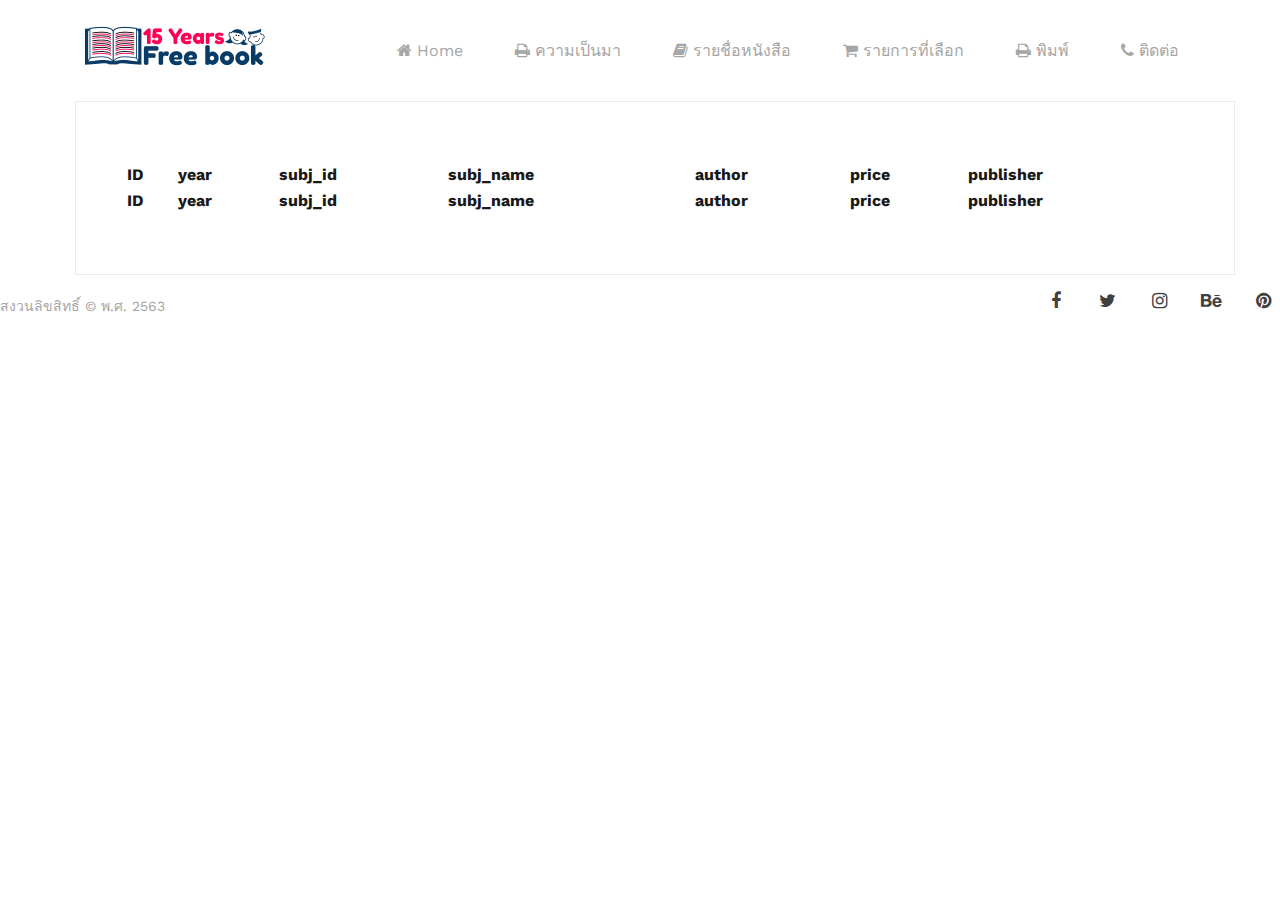
==== booklist.html @ 7bd8bbee "seconds commit" ====
<!DOCTYPE html>
<html lang="en">

<head>
    <meta charset="UTF-8">
    <meta name="viewport" content="width=device-width, initial-scale=1.0">
    <meta http-equiv="X-UA-Compatible" content="ie=edge">
    <META HTTP-EQUIV="Pragma" CONTENT="no-cache">
    <title>15 years free book</title>

    <!-- Required meta tags -->
    <meta charset="utf-8">
    <meta name="viewport" content="width=device-width, initial-scale=1, shrink-to-fit=no">
    <!-- Bootstrap CSS -->
    <link rel="stylesheet" href="css/bootstrap.min.css">
    <!-- FontAwesome CSS -->
    <link rel="stylesheet" href="css/font-awesome.min.css">
    <!-- Swiper CSS -->
    <link rel="stylesheet" href="css/swiper.min.css">
    <!-- Styles -->
    <link rel="stylesheet" href="style.css">
    <link rel="stylesheet" href="http://cdn.datatables.net/1.10.20/css/jquery.dataTables.min.css">

</head>

<body>
    <div class="container-fluid">
        <header class="site-header">
            <div class="row align-items-center">
                <div class="col-4 col-sm-4 col-lg-2 order-lg-1">
                    <div class="site-branding">
                        <h1 class="site-title">
                            <a href="index.html" rel="home"><img src="images/logo.png" alt="Logo"></a>
                        </h1>
                    </div>
                    <!-- .site-branding -->
                </div>
                <!-- .col-8 -->

                <div class="col-8 col-sm-8 col-lg-10 order-3 order-md-3 order-lg-2" id="divmenu">
                    
                    <!-- .site-navigation -->
                </div>
                <!-- .col-2 -->
            </div>
            <!-- .row -->
        </header>
        <!-- .site-header -->

        <div id="hero-sel">
            <div class="hero-section">


<div class="row">
    <div class="content-area single-post col-12">
        <table id="example" class="display" style="width:100%">
            <thead>
                <tr>
                    <th>ID</th>
                    <th>year</th>
                    <th>subj_id</th>
                    <th>subj_name</th>
                    <th>author</th>
                    <th>price</th>
                    <th>publisher</th>
                </tr>
            </thead>
            <tfoot>
                <tr>
                    <th>ID</th>
                    <th>year</th>
                    <th>subj_id</th>
                    <th>subj_name</th>
                    <th>author</th>
                    <th>price</th>
                    <th>publisher</th>
                </tr>
            </tfoot>
        </table>
        <!-- .single-post -->
    </div>
    <!-- .content-area -->
</div>
<!-- .row -->
<script>
    setTimeout(function() {
        $('#example').DataTable({
            ajax: {
                url: 'datajson.json',
                dataSrc: ''
            },
            columns: [{
                data: 'ID'
            }, {
                data: 'year'
            }, {
                data: 'subj_id'
            }, {
                data: 'subj_name'
            }, {
                data: 'author'
            }, {
                data: 'price'
            }, {
                data: 'publisher'
            }],
            
        });
        var table = $('#example').DataTable();
        var selbook=[]; 
        $('#example tbody').on('click', 'tr', function() {
            $(this).toggleClass('selected');
            //console.log(table.row(this).data().ID);
            let dt=table.row(this).data();
            let book={'ID':dt.ID,'year':dt.year,'sec':dt.sec,'no':dt.no,'subj_id':dt.subj_id,'subj_name':dt.subj_name,'author':dt.author,'price':dt.price,'publisher':dt.publisher};
            //let book=[dt.ID,dt.year,dt.sec,dt.no,dt.subj_id,dt.subj_name,dt.author,dt.price,dt.publisher];
            
            const bookExists=selbook.some(selbook=>selbook.id=book.id)
            if(bookExists) {
                selbook = selbook.filter(selbook => selbook.id != book.id);
            } else {
                selbook.push(book);
            }
            adddb(table.row(this).data().ID+"::"+table.row(this).data().year+"::"+table.row(this).data().sec+"::"+table.row(this).data().no+"::"+table.row(this).data().subj_id+"::"+table.row(this).data().subj_name+"::"+table.row(this).data().author+"::"+table.row(this).data().price+"::"+table.row(this).data().publisher);
            console.log(selbook);
            setSelBook(selbook);
        });

        $('#button').click(function() {
            alert(table.rows('.selected').data().length + ' row(s) selected');
            //removedb(table.row(this).data().ID);
            //let book={'id':dt.ID,'year':dt.year,'sec':dt.sec,'no':dt.no,'subj_id':dt.subj_id,'subj_name':dt.subj_name,'author':dt.author,'price':dt.price,'publisher':dt.publisher};
            //selbook.pop(book);
        });
    },2000);
</script>
</div>
<!-- .row -->
</div>
</div>
<!-- .hero-section -->

<footer class="site-footer" id="divfoot">

<!-- .row -->
</footer>
<!-- .site-footer -->
</div>
<!-- .container-fluid -->

<script type='text/javascript' src='js/jquery-3.3.1.js'></script>
<script type='text/javascript' src='js/swiper.min.js'></script>
<script type='text/javascript' src='js/jquery.magnific-popup.min.js'></script>
<script type='text/javascript' src='js/masonry.pkgd.min.js'></script>
<script type='text/javascript' src='js/custom.js'></script>

<script type='text/javascript' src='js/jquery.dataTables.min.js'></script>
<script type='text/javascript' src='js/dataTables.bootstrap4.min.js'></script>
<script type='text/javascript' src='main.js'></script>

</body>

</html>
---- style.css ----
@import url('https://fonts.googleapis.com/css?family=Work+Sans:300,400,500,700');

/*--------------------------------------------------------------
# Magnific-popup
--------------------------------------------------------------*/


/* Magnific Popup CSS */

.mfp-bg {
    top: 0;
    left: 0;
    width: 100%;
    height: 100%;
    z-index: 1042;
    overflow: hidden;
    position: fixed;
    background: #000;
    opacity: 0.8;
}

.mfp-wrap {
    top: 0;
    left: 0;
    width: 100%;
    height: 100%;
    z-index: 1043;
    position: fixed;
    outline: none !important;
    -webkit-backface-visibility: hidden;
}

.mfp-container {
    text-align: center;
    position: absolute;
    width: 100%;
    height: 100%;
    left: 0;
    top: 0;
    padding: 0 8px;
    box-sizing: border-box;
}

.mfp-container:before {
    content: '';
    display: inline-block;
    height: 100%;
    vertical-align: middle;
}

.mfp-align-top .mfp-container:before {
    display: none;
}

.mfp-content {
    position: relative;
    display: inline-block;
    vertical-align: middle;
    margin: 0 auto;
    text-align: left;
    z-index: 1045;
}

.mfp-inline-holder .mfp-content,
.mfp-ajax-holder .mfp-content {
    width: 100%;
    cursor: auto;
}

.mfp-ajax-cur {
    cursor: progress;
}

.mfp-zoom-out-cur,
.mfp-zoom-out-cur .mfp-image-holder .mfp-close {
    cursor: -moz-zoom-out;
    cursor: -webkit-zoom-out;
    cursor: zoom-out;
}

.mfp-zoom {
    cursor: pointer;
    cursor: -webkit-zoom-in;
    cursor: -moz-zoom-in;
    cursor: zoom-in;
}

.mfp-auto-cursor .mfp-content {
    cursor: auto;
}

.mfp-close,
.mfp-arrow,
.mfp-preloader,
.mfp-counter {
    -webkit-user-select: none;
    -moz-user-select: none;
    user-select: none;
}

.mfp-loading.mfp-figure {
    display: none;
}

.mfp-hide {
    display: none !important;
}

.mfp-preloader {
    color: #CCC;
    position: absolute;
    top: 50%;
    width: auto;
    text-align: center;
    margin-top: -0.8em;
    left: 8px;
    right: 8px;
    z-index: 1044;
}

.mfp-preloader a {
    color: #CCC;
}

.mfp-preloader a:hover {
    color: #FFF;
}

.mfp-s-ready .mfp-preloader {
    display: none;
}

.mfp-s-error .mfp-content {
    display: none;
}

button.mfp-close,
button.mfp-arrow {
    overflow: visible;
    cursor: pointer;
    /*background: transparent;*/
    background: url("images/cross.png") no-repeat center;
    border: 0;
    -webkit-appearance: none;
    display: block;
    outline: none;
    padding: 0;
    z-index: 1046;
    box-shadow: none;
    touch-action: manipulation;
    font-size: 0;
}

button::-moz-focus-inner {
    padding: 0;
    border: 0;
}

.mfp-close {
    width: 32px;
    height: 32px;
    line-height: 44px;
    position: absolute;
    top: auto;
    left: 50%;
    bottom: 24px;
    margin-left: -16px;
    text-decoration: none;
    text-align: center;
    opacity: 0.65;
    padding: 0 0 18px 10px;
    color: #FFF;
    font-style: normal;
    font-size: 28px;
    font-family: Arial, Baskerville, monospace;
}

.mfp-close:hover,
.mfp-close:focus {
    opacity: 1;
}

.mfp-close:active {
    /*top: 1px;*/
}

.mfp-close-btn-in .mfp-close {
    color: #333;
}

.mfp-image-holder .mfp-close,
.mfp-iframe-holder .mfp-close {
    color: #FFF;
    right: -6px;
    text-align: right;
    padding-right: 6px;
    width: 100%;
}

.mfp-counter {
    position: absolute;
    top: 0;
    right: 0;
    color: #CCC;
    font-size: 12px;
    line-height: 18px;
    white-space: nowrap;
}

.mfp-arrow {
    position: absolute;
    opacity: 0.65;
    margin: 0;
    top: 50%;
    margin-top: -55px;
    padding: 0;
    width: 90px;
    height: 110px;
    -webkit-tap-highlight-color: transparent;
}

.mfp-arrow:active {
    margin-top: -54px;
}

.mfp-arrow:hover,
.mfp-arrow:focus {
    opacity: 1;
}

.mfp-arrow-left {
    left: 0;
    background: url("images/arrow-l.png") no-repeat center !important;
}

.mfp-arrow-right {
    right: 0;
    background: url("images/arrow-r.png") no-repeat center !important;
}

.mfp-iframe-holder {
    padding-top: 40px;
    padding-bottom: 40px;
}

.mfp-iframe-holder .mfp-content {
    line-height: 0;
    width: 100%;
    max-width: 900px;
}

.mfp-iframe-holder .mfp-close {
    top: -40px;
}

.mfp-iframe-scaler {
    width: 100%;
    height: 0;
    overflow: hidden;
    padding-top: 56.25%;
}

.mfp-iframe-scaler iframe {
    position: absolute;
    display: block;
    top: 0;
    left: 0;
    width: 100%;
    height: 100%;
    box-shadow: 0 0 8px rgba(0, 0, 0, 0.6);
    background: #000;
}


/* Main image in popup */

img.mfp-img {
    width: auto;
    max-width: 100%;
    height: auto;
    display: block;
    line-height: 0;
    box-sizing: border-box;
    padding: 80px 0 80px;
    margin: 0 auto;
}


/* The shadow behind the image */

.mfp-figure {
    line-height: 0;
}

.mfp-figure:after {
    content: '';
    position: absolute;
    left: 0;
    top: 80px;
    bottom: 80px;
    display: block;
    right: 0;
    width: auto;
    height: auto;
    z-index: -1;
    box-shadow: 0 0 8px rgba(0, 0, 0, 0.6);
    background: #444;
}

.mfp-figure small {
    color: #BDBDBD;
    display: block;
    font-size: 12px;
    line-height: 14px;
}

.mfp-figure figure {
    margin: 0;
}

.mfp-bottom-bar {
    margin-top: -36px;
    position: absolute;
    top: 100%;
    left: 0;
    width: 100%;
    cursor: auto;
}

.mfp-title {
    text-align: left;
    line-height: 18px;
    color: #F3F3F3;
    word-wrap: break-word;
    padding-right: 36px;
}

.mfp-image-holder .mfp-content {
    max-width: 100%;
}

.mfp-gallery .mfp-image-holder .mfp-figure {
    cursor: pointer;
}

@media all and (max-width: 900px) {
    .mfp-arrow {
        -webkit-transform: scale(0.75);
        transform: scale(0.75);
    }
    .mfp-arrow-left {
        -webkit-transform-origin: 0;
        transform-origin: 0;
    }
    .mfp-arrow-right {
        -webkit-transform-origin: 100%;
        transform-origin: 100%;
    }
    .mfp-container {
        padding-left: 6px;
        padding-right: 6px;
    }
}

.image-source-link {
    color: #98C3D1;
}

.mfp-with-zoom .mfp-container,
.mfp-with-zoom.mfp-bg {
    opacity: 0;
    -webkit-backface-visibility: hidden;
    /* ideally, transition speed should match zoom duration */
    -webkit-transition: all 0.3s ease-out;
    -moz-transition: all 0.3s ease-out;
    -o-transition: all 0.3s ease-out;
    transition: all 0.3s ease-out;
}

.mfp-with-zoom.mfp-ready .mfp-container {
    opacity: 1;
}

.mfp-with-zoom.mfp-ready.mfp-bg {
    opacity: 0.8;
}

.mfp-with-zoom.mfp-removing .mfp-container,
.mfp-with-zoom.mfp-removing.mfp-bg {
    opacity: 0;
}

body {
    color: #191919;
    font-family: 'Work Sans', sans-serif;
}

img {
    vertical-align: baseline;
}


/*--------------------------------------------------------------
# Links
--------------------------------------------------------------*/

a {
    color: royalblue;
}

a:visited {
    color: purple;
}

a:hover,
a:focus,
a:active {
    color: midnightblue;
}

a:focus {
    outline: thin dotted;
}

a:hover,
a:active {
    outline: 0;
    list-style: none;
}


/*--------------------------------------------------------------
# Helper Utilities
--------------------------------------------------------------*/

.flex {
    display: flex;
    flex-wrap: wrap;
}

.stop-scrolling {
    overflow: hidden;
}

@media screen and (min-width: 992px) {
    .container-fluid {
        width: calc(100% - 120px);
    }
}


/*--------------------------------------------------------------
# Header
--------------------------------------------------------------*/

.site-header {
    padding: 6px 0;
}

@media screen and (min-width: 992px) {
    .site-header {
        padding: 16px 0;
    }
}


/*
# Site Branding
--------------------------------*/

.site-title {
    margin: 0;
}


/*
  Hamburger Menu
----------------------------------------*/

.hamburger-menu {
    position: relative;
    width: 100%;
    max-width: 24px;
    height: 22px;
    margin-left: 30px;
    transition: .5s ease-in-out;
    cursor: pointer;
}

.hamburger-menu span {
    display: block;
    position: absolute;
    height: 2px;
    width: 100%;
    background: #181818;
    border-radius: 10px;
    opacity: 1;
    left: 0;
    transition: .25s ease-in-out;
}

.hamburger-menu span:nth-child(1) {
    top: 2px;
}

.hamburger-menu span:nth-child(2),
.hamburger-menu span:nth-child(3) {
    top: 10px;
}

.hamburger-menu span:nth-child(4) {
    top: 18px;
}

.hamburger-menu.open span:nth-child(1) {
    top: 18px;
    width: 0;
    left: 50%;
}

.hamburger-menu.open span:nth-child(2) {
    transform: rotate(45deg);
}

.hamburger-menu.open span:nth-child(3) {
    transform: rotate(-45deg);
}

.hamburger-menu.open span:nth-child(4) {
    top: 18px;
    width: 0;
    left: 50%;
}


/*
# Main Menu
--------------------------------*/

.site-navigation ul {
    position: fixed;
    top: 60px;
    left: -220px;
    z-index: 99;
    width: 220px;
    height: calc(100vh - 61px);
    overflow-x: scroll;
    padding: 15px 0;
    margin: 0;
    border-right: 1px solid #ebebeb;
    background: #fff;
    transition: all 0.35s;
}

.site-navigation ul.show {
    left: 0;
}

.site-navigation ul li {
    display: block;
    padding: 8px 20px;
}

.site-navigation ul li a {
    display: block;
    color: #a6a6a6;
    transition: all 0.35s;
    text-decoration: none;
}

.site-navigation ul li a:hover,
.site-navigation ul li.current-menu-item a {
    color: #30df7a;
}

@media screen and (min-width: 992px) {
    .site-navigation ul {
        display: flex;
        flex-wrap: wrap;
        justify-content: flex-end;
        align-items: center;
        position: relative;
        top: auto;
        left: auto;
        width: auto;
        height: auto;
        padding: 0;
        margin: 0;
        border-right: 0;
        overflow: auto;
    }
}

@media screen and (min-width: 1200px) {
    .site-navigation ul li {
        display: block;
        padding: 8px 26px;
    }
}


/*
# Header Email
--------------------------------*/

.header-email {
    margin-left: 30px;
    text-transform: uppercase;
}

.header-email a {
    color: #30df7a;
    font-size: 13px;
}

@media (min-width: 576px) {
    .header-email a {
        font-size: 1rem;
    }
}

@media (min-width: 768px) {
    .header-email {
        text-align: right;
    }
}

@media (min-width: 1200px) {
    .header-email {
        margin-left: 75px;
    }
}


/*--------------------------------------------------------------
# Hero Section
--------------------------------------------------------------*/

.hero-content {
    height: 100%;
    padding: 150px 0;
    text-align: center;
    background-size: cover !important;
    background-position: center center !important;
}

.hero-content h1 {
    font-size: 7vw;
    font-weight: 400;
    color: #fff;
}

.hero-content a {
    margin-top: 6px;
    font-weight: 600;
    color: #fff;
    letter-spacing: 2px;
    text-decoration: underline;
}

.swiper-container-horizontal>.swiper-pagination-bullets,
.swiper-pagination-custom,
.swiper-pagination-fraction {
    bottom: 24px;
    color: #fff;
}

.swiper-button-next,
.swiper-button-prev {
    width: 40px;
    height: 40px;
    margin-top: -20px;
    border-radius: 50%;
    background: rgba(25, 25, 25, .3);
    transition: all .35s;
}

.swiper-button-next {
    right: 12px;
}

.swiper-button-prev {
    left: 12px;
}

.swiper-button-next:hover,
.swiper-button-prev:hover {
    background: rgba(25, 25, 25, .75);
}

.swiper-button-next span,
.swiper-button-prev span {
    display: block;
    width: 12px;
    padding-top: 6px;
}

.swiper-button-next path,
.swiper-button-prev path {
    fill: #fff;
}

@media screen and (min-width: 576px) {
    .hero-content h1 {
        font-size: 7vw;
    }
    .swiper-button-next,
    .swiper-button-prev {
        width: 72px;
        height: 72px;
        margin-top: -36px;
    }
    .swiper-button-next span,
    .swiper-button-prev span {
        width: 20px;
    }
    .swiper-button-next {
        right: 32px;
    }
    .swiper-button-prev {
        left: 32px;
    }
}

@media screen and (min-width: 768px) {
    .hero-content h1 {
        font-size: 7vw;
    }
}

@media screen and (min-width: 992px) {
    .hero-content {
        height: calc(100vh - 160px);
        padding: 0;
    }
}


/*--------------------------------------------------------------
# Content Area
--------------------------------------------------------------*/

.content-area {
    width: 100%;
    height: auto;
}


/*--------------------------------------------------------------
# Portfolio
--------------------------------------------------------------*/

.portfolio-wrap {
    display: flex;
    flex-wrap: wrap;
    align-items: center;
}

.portfolio-item {
    width: 100%;
    height: auto;
    margin: 0 0 15px;
}

.portfolio-item img {
    display: block;
    width: 100%;
    height: auto;
}

@media screen and (min-width: 576px) {
    .portfolio-item {
        width: auto;
        height: 234px;
        margin: 5px;
    }
    .portfolio-item img {
        width: auto;
        max-width: 200%;
        min-height: 100%;
    }
}

@media screen and (min-width: 992px) {
    .content-area {
        width: 100%;
        max-height: calc(100vh - 160px);
        overflow-y: auto;
    }
}


/*--------------------------------------------------------------
# Blog
--------------------------------------------------------------*/

.blog-item {
    margin-bottom: 15px;
}

.blog-item figure {
    width: 100%;
    margin: 0;
}

.blog-item figure img {
    width: 100%;
    max-width: 100%;
    display: block;
}

.blog-content {
    position: relative;
}

.blog-content .entry-content {
    position: absolute;
    bottom: 0;
    left: 0;
    width: 100%;
    padding: 30px 20px;
    background: rgba(25, 25, 25, .70);
    visibility: hidden;
}

.blog-content:hover .entry-content {
    visibility: visible;
}

.blog-content h3 {
    margin: 0;
    font-size: 1.5rem;
    line-height: 1.4;
    font-weight: 400;
}

.blog-content h3 a {
    color: #fff;
}

.blog-content .entry-content ul {
    padding: 0;
    margin: 0;
    list-style: none;
}

.blog-content .entry-content ul li a {
    text-transform: uppercase;
    font-size: 0.6875rem;
    color: #34d986;
}

@media screen and (min-width: 992px) {
    .blog-item {
        margin-bottom: 30px;
    }
}

@media screen and (min-width: 1500px) {
    .blog-content h3 {
        font-size: 2.25rem;
    }
}


/*--------------------------------------------------------------
# Site Content
--------------------------------------------------------------*/


/*--------------------------------------------------------------
# Single Post
--------------------------------------------------------------*/

.single-post {
    margin: 15px 0 0;
}


/*
# Featured Image
--------------------------------*/

.single-post .featured-img {
    margin: 0;
    box-shadow: 0 17px 29px rgba(0, 0, 0, .15);
}

.single-post .featured-img img {
    display: block;
    width: 100%;
}


/*
# Content Area
--------------------------------*/

.single-post .entry-header .post-meta {
    margin-top: 30px;
    text-transform: uppercase;
    font-size: 0.6875rem;
}

.single-post .entry-header .post-meta a {
    display: inline-block;
    margin-right: 6px;
    color: #30df7a;
}

.single-post h1 {
    margin-top: 10px;
    font-size: 2.25rem;
    line-height: 1.1;
    font-weight: 400;
}

.single-post .entry-header .byline {
    display: block;
    margin-top: 14px;
    margin-bottom: 24px;
    font-size: 0.875rem;
    color: #bfbfbf;
}

.single-post .entry-header .byline .author a {
    color: #191919;
}

.single-post .entry-content p {
    margin-bottom: 12px;
    color: #595959;
}


/*
# Entry Footer
--------------------------------*/

.single-post .entry-footer {
    margin-top: 20px;
}

.single-post .entry-footer .entry-metas,
.single-post .entry-footer .post-share ul {
    padding: 0;
    margin: 0;
    list-style: none;
}

.single-post .entry-footer .entry-metas li {
    margin-right: 28px;
}

.single-post .entry-footer .entry-metas label,
.single-post .entry-footer .post-share label {
    text-transform: uppercase;
    color: #191919;
}

.single-post .entry-footer .entry-metas a {
    color: #bfbfbf;
}

.single-post .entry-footer .post-share {
    margin: 48px 0 24px;
}

.single-post .entry-footer .post-share label {
    margin-right: 30px;
}

.single-post .post-share ul li {
    width: 48px;
    height: 48px;
    margin-right: 10px;
    margin-bottom: 10px;
    border-radius: 50%;
    font-size: 18px;
    line-height: 1;
    color: #fff;
}

.single-post .post-share ul li a {
    display: flex;
    justify-content: center;
    align-items: center;
    width: 100%;
    height: 100%;
    color: #fff;
    text-decoration: none;
}

.single-post .post-share ul li.fb {
    background: #4b6cd0;
}

.single-post .post-share ul li.gp {
    background: #f03b3b;
}

.single-post .post-share ul li.in {
    background: #bb8950;
}

.single-post .post-share ul li.tw {
    background: #49a7f3;
}

@media screen and (min-width: 768px) {
    .single-post {
        padding: 60px 50px;
        margin: 0 15px;
        border: 1px solid #ebebeb;
    }
}

@media screen and (min-width: 1200px) {
    .single-post .featured-img {
        margin: 0 40px 0 0;
    }
    .single-post .entry-header .post-meta {
        margin-top: 0;
    }
}


/*--------------------------------------------------------------
# Footer
--------------------------------------------------------------*/

.site-footer {
    padding: 5px 0;
}


/*
# Footer Copyright
--------------------------------*/

.footer-copyright figure {
    margin: 0;
}

.footer-copyright p {
    margin: 10px 0;
    color: #a6a6a6;
    font-size: 0.875rem;
    text-align: center;
}

@media screen and (min-width: 992px) {
    .footer-copyright p {
        margin: 0;
        text-align: left;
    }
}


/*
# Footer Navigation
--------------------------------*/

.footer-navigation ul {
    display: flex;
    flex-wrap: wrap;
    justify-content: center;
    align-items: center;
    padding: 0;
    margin: 0;
}

.footer-navigation ul li {
    display: block;
    margin: 5px 16px;
    font-size: 1rem;
    text-transform: uppercase;
}

.footer-navigation ul li a {
    display: block;
    color: #595959;
    text-decoration: underline;
}

.footer-navigation ul li a:hover {
    color: #30df7a;
}


/*
# Footer Social
--------------------------------*/

.footer-social ul {
    display: flex;
    flex-wrap: wrap;
    justify-content: center;
    align-items: center;
    padding: 0;
    margin: 10px 0;
}

.footer-social ul li {
    display: block;
    margin: 5px 10px;
}

.footer-social ul li:nth-last-of-type(1) {
    margin-right: 0;
}

.footer-social ul li a {
    display: flex;
    justify-content: center;
    align-items: center;
    width: 32px;
    height: 32px;
    font-size: 1.125rem;
    color: #404040;
    text-decoration: none;
    transition: all 0.35s;
}

.footer-social ul li a:hover {
    color: #30df7a;
}

@media screen and (min-width: 1200px) {
    .footer-social ul {
        justify-content: flex-end;
        margin-top: 0;
    }
}

@media screen and (min-width: 992px) {
    footer-social ul {
        margin: 0;
    }
}

.h1swiper {
    font-size: 5vw;
    text-shadow: #00f 1px 0 10px;
}
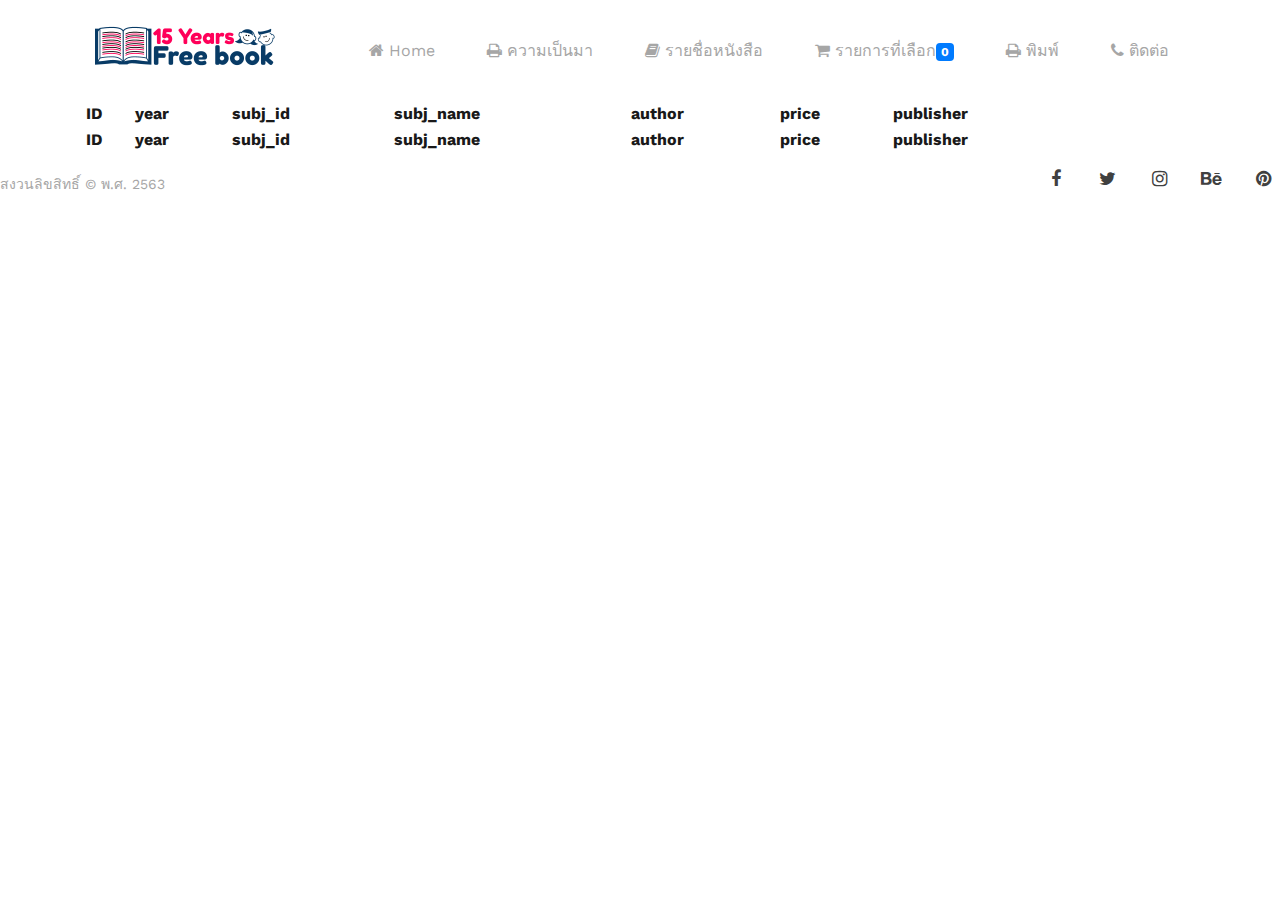
==== commit 23545e54: "after_send" ====
--- a/booklist.html
+++ b/booklist.html
@@ -24,7 +24,7 @@
 </head>
 
 <body>
-    <div class="container-fluid">
+    <div class="container">
         <header class="site-header">
             <div class="row align-items-center">
                 <div class="col-4 col-sm-4 col-lg-2 order-lg-1">
@@ -38,7 +38,7 @@
                 <!-- .col-8 -->
 
                 <div class="col-8 col-sm-8 col-lg-10 order-3 order-md-3 order-lg-2" id="divmenu">
-                    
+
                     <!-- .site-navigation -->
                 </div>
                 <!-- .col-2 -->
@@ -51,112 +51,122 @@
             <div class="hero-section">
 
 
-<div class="row">
-    <div class="content-area single-post col-12">
-        <table id="example" class="display" style="width:100%">
-            <thead>
-                <tr>
-                    <th>ID</th>
-                    <th>year</th>
-                    <th>subj_id</th>
-                    <th>subj_name</th>
-                    <th>author</th>
-                    <th>price</th>
-                    <th>publisher</th>
-                </tr>
-            </thead>
-            <tfoot>
-                <tr>
-                    <th>ID</th>
-                    <th>year</th>
-                    <th>subj_id</th>
-                    <th>subj_name</th>
-                    <th>author</th>
-                    <th>price</th>
-                    <th>publisher</th>
-                </tr>
-            </tfoot>
-        </table>
-        <!-- .single-post -->
+                <div class="row">
+                    <div class="content-area col-11">
+                        <table id="example" class="display" style="width:100%">
+                            <thead>
+                                <tr>
+                                    <th>ID</th>
+                                    <th>year</th>
+                                    <th>subj_id</th>
+                                    <th>subj_name</th>
+                                    <th>author</th>
+                                    <th>price</th>
+                                    <th>publisher</th>
+                                </tr>
+                            </thead>
+                            <tfoot>
+                                <tr>
+                                    <th>ID</th>
+                                    <th>year</th>
+                                    <th>subj_id</th>
+                                    <th>subj_name</th>
+                                    <th>author</th>
+                                    <th>price</th>
+                                    <th>publisher</th>
+                                </tr>
+                            </tfoot>
+                        </table>
+                        <!-- .single-post -->
+                    </div>
+                    <!-- .content-area -->
+                </div>
+                <!-- .row -->
+                <script>
+                    setTimeout(function() {
+                        $('#example').DataTable({
+                            ajax: {
+                                url: 'datajson.json',
+                                dataSrc: ''
+                            },
+                            columns: [{
+                                data: 'ID'
+                            }, {
+                                data: 'year'
+                            }, {
+                                data: 'subj_id'
+                            }, {
+                                data: 'subj_name'
+                            }, {
+                                data: 'author'
+                            }, {
+                                data: 'price'
+                            }, {
+                                data: 'publisher'
+                            }],
+
+                        });
+                        var table = $('#example').DataTable();
+                        var selbook = [];
+                        $('#example tbody').on('click', 'tr', function() {
+                            $(this).toggleClass('selected');
+                            //console.log(table.row(this).data().ID);
+                            let dt = table.row(this).data();
+                            let book = {
+                                'ID': dt.ID,
+                                'year': dt.year,
+                                'sec': dt.sec,
+                                'no': dt.no,
+                                'subj_id': dt.subj_id,
+                                'subj_name': dt.subj_name,
+                                'author': dt.author,
+                                'price': dt.price,
+                                'publisher': dt.publisher
+                            };
+                            //let book=[dt.ID,dt.year,dt.sec,dt.no,dt.subj_id,dt.subj_name,dt.author,dt.price,dt.publisher];
+
+                            const bookExists = selbook.some(selbook => selbook.id = book.id)
+                            if (bookExists) {
+                                selbook = selbook.filter(selbook => selbook.id != book.id);
+                            } else {
+                                selbook.push(book);
+                            }
+                            adddb(table.row(this).data().ID + "::" + table.row(this).data().year + "::" + table.row(this).data().sec + "::" + table.row(this).data().no + "::" + table.row(this).data().subj_id + "::" + table.row(this).data().subj_name + "::" + table.row(this).data().author + "::" + table.row(this).data().price + "::" + table.row(this).data().publisher);
+                            console.log(selbook);
+                            setSelBook(selbook);
+                        });
+
+                        $('#button').click(function() {
+                            alert(table.rows('.selected').data().length + ' row(s) selected');
+                            //removedb(table.row(this).data().ID);
+                            //let book={'id':dt.ID,'year':dt.year,'sec':dt.sec,'no':dt.no,'subj_id':dt.subj_id,'subj_name':dt.subj_name,'author':dt.author,'price':dt.price,'publisher':dt.publisher};
+                            //selbook.pop(book);
+                        });
+                    }, 2000);
+                </script>
+            </div>
+            <!-- .row -->
+        </div>
     </div>
-    <!-- .content-area -->
-</div>
-<!-- .row -->
-<script>
-    setTimeout(function() {
-        $('#example').DataTable({
-            ajax: {
-                url: 'datajson.json',
-                dataSrc: ''
-            },
-            columns: [{
-                data: 'ID'
-            }, {
-                data: 'year'
-            }, {
-                data: 'subj_id'
-            }, {
-                data: 'subj_name'
-            }, {
-                data: 'author'
-            }, {
-                data: 'price'
-            }, {
-                data: 'publisher'
-            }],
-            
-        });
-        var table = $('#example').DataTable();
-        var selbook=[]; 
-        $('#example tbody').on('click', 'tr', function() {
-            $(this).toggleClass('selected');
-            //console.log(table.row(this).data().ID);
-            let dt=table.row(this).data();
-            let book={'ID':dt.ID,'year':dt.year,'sec':dt.sec,'no':dt.no,'subj_id':dt.subj_id,'subj_name':dt.subj_name,'author':dt.author,'price':dt.price,'publisher':dt.publisher};
-            //let book=[dt.ID,dt.year,dt.sec,dt.no,dt.subj_id,dt.subj_name,dt.author,dt.price,dt.publisher];
-            
-            const bookExists=selbook.some(selbook=>selbook.id=book.id)
-            if(bookExists) {
-                selbook = selbook.filter(selbook => selbook.id != book.id);
-            } else {
-                selbook.push(book);
-            }
-            adddb(table.row(this).data().ID+"::"+table.row(this).data().year+"::"+table.row(this).data().sec+"::"+table.row(this).data().no+"::"+table.row(this).data().subj_id+"::"+table.row(this).data().subj_name+"::"+table.row(this).data().author+"::"+table.row(this).data().price+"::"+table.row(this).data().publisher);
-            console.log(selbook);
-            setSelBook(selbook);
-        });
+    <!-- .hero-section -->
 
-        $('#button').click(function() {
-            alert(table.rows('.selected').data().length + ' row(s) selected');
-            //removedb(table.row(this).data().ID);
-            //let book={'id':dt.ID,'year':dt.year,'sec':dt.sec,'no':dt.no,'subj_id':dt.subj_id,'subj_name':dt.subj_name,'author':dt.author,'price':dt.price,'publisher':dt.publisher};
-            //selbook.pop(book);
-        });
-    },2000);
-</script>
-</div>
-<!-- .row -->
-</div>
-</div>
-<!-- .hero-section -->
+    <footer class="site-footer" id="divfoot">
 
-<footer class="site-footer" id="divfoot">
+        <!-- .row -->
+    </footer>
+    <!-- .site-footer -->
+    </div>
+    <!-- .container-fluid -->
 
-<!-- .row -->
-</footer>
-<!-- .site-footer -->
-</div>
-<!-- .container-fluid -->
+    <script type='text/javascript' src='js/jquery-3.3.1.js'></script>
+    <script type='text/javascript' src='js/swiper.min.js'></script>
+    <script type='text/javascript' src='js/jquery.magnific-popup.min.js'></script>
+    <script type='text/javascript' src='js/masonry.pkgd.min.js'></script>
+    <script type='text/javascript' src='js/custom.js'></script>
 
-<script type='text/javascript' src='js/jquery-3.3.1.js'></script>
-<script type='text/javascript' src='js/swiper.min.js'></script>
-<script type='text/javascript' src='js/jquery.magnific-popup.min.js'></script>
-<script type='text/javascript' src='js/masonry.pkgd.min.js'></script>
-<script type='text/javascript' src='js/custom.js'></script>
-
-<script type='text/javascript' src='js/jquery.dataTables.min.js'></script>
-<script type='text/javascript' src='js/dataTables.bootstrap4.min.js'></script>
-<script type='text/javascript' src='main.js'></script>
+    <script type='text/javascript' src='js/jquery.dataTables.min.js'></script>
+    <script type='text/javascript' src='js/dataTables.bootstrap4.min.js'></script>
+    <script type='text/javascript' src='main.js'></script>
 
 </body>
 
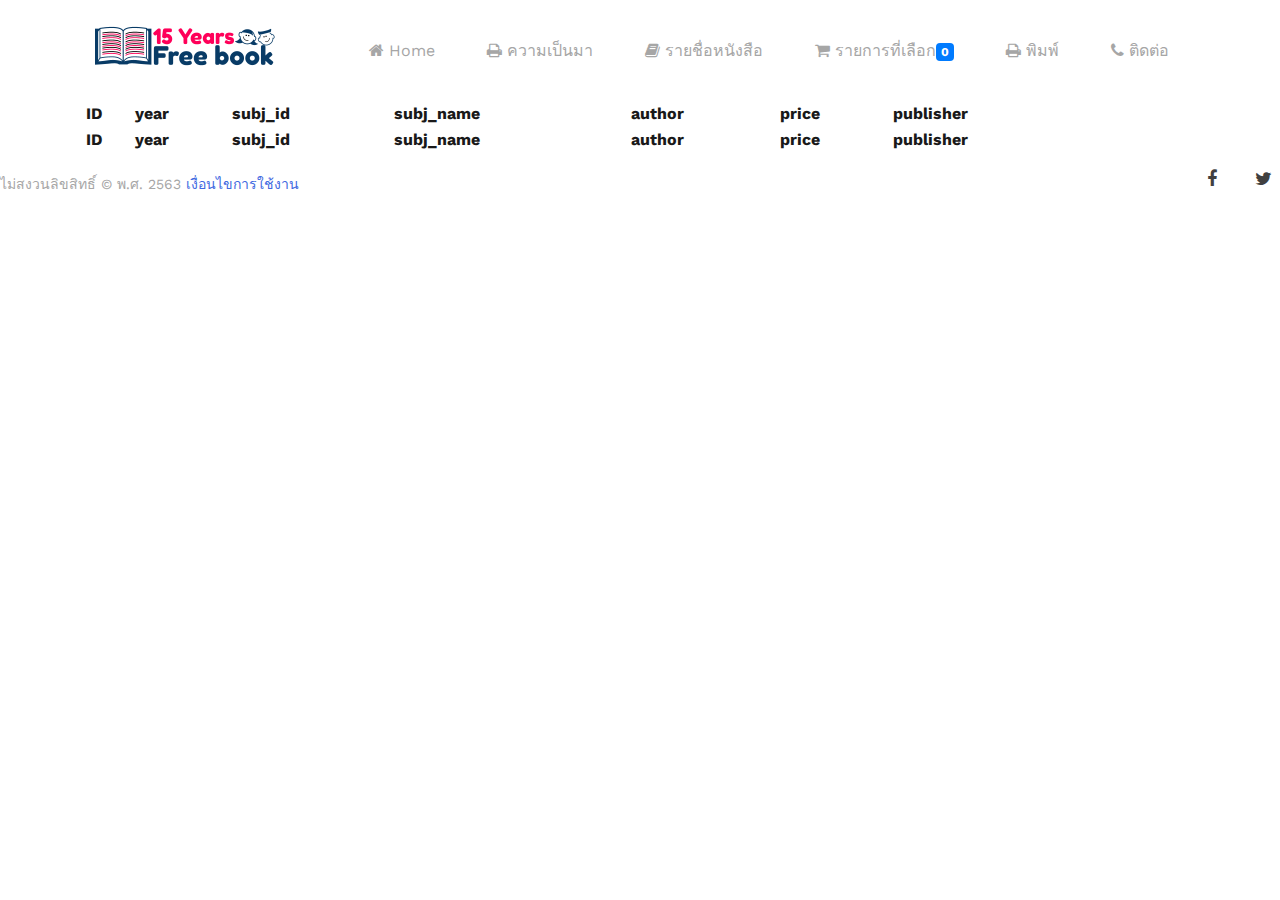
==== commit 24516bd1: "update http to local" ====
--- a/booklist.html
+++ b/booklist.html
@@ -19,7 +19,7 @@
     <link rel="stylesheet" href="css/swiper.min.css">
     <!-- Styles -->
     <link rel="stylesheet" href="style.css">
-    <link rel="stylesheet" href="http://cdn.datatables.net/1.10.20/css/jquery.dataTables.min.css">
+    <link rel="stylesheet" href="css/jquery.dataTables.min.css">
 
 </head>
 
